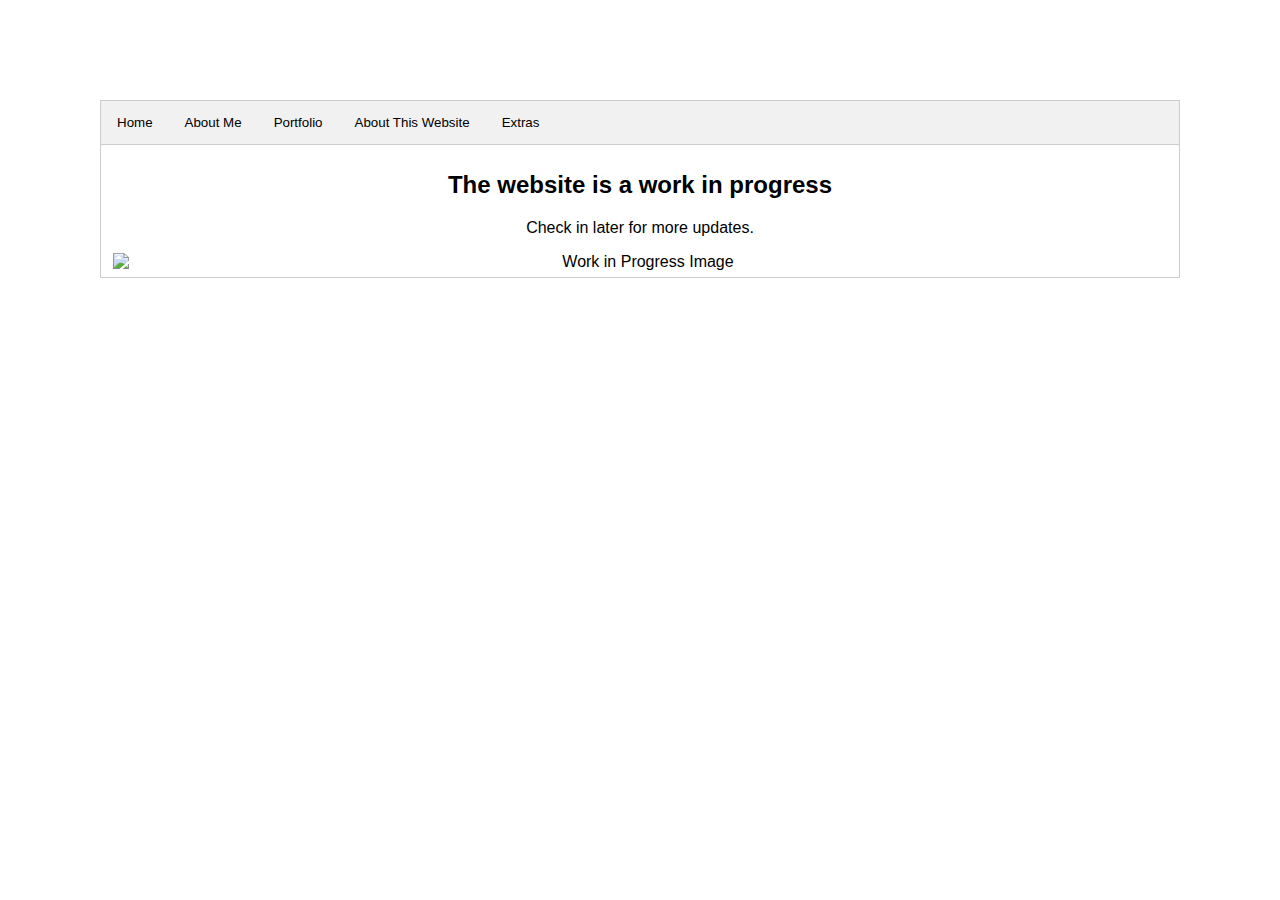
==== index.html @ 8a075063 "added details" ====
<!DOCTYPE html>
<html lang="en">
    <head>
        <meta charset="UTF-8">
        <meta name="viewport" content="width=device-width, initial-scale=1.0">
        <title>Work in Progress</title>
        <link rel="stylesheet" href="website.css">
        <script src="website.js" defer></script> <!-- Adding 'defer' to ensure script executes after the HTML is parsed -->
        <style>
            body {
                font-family: Arial, sans-serif;
                text-align: center;
                margin: 100px;
            }
    
            #bottomImage {
                display: block;
                margin: 0 auto;
            }
        </style>
    </head>
    <body>
        <!-- Tab links -->
        <div class="tab">
            <button class="tablinks" onclick="openCity(event, 'Home')">Home</button>
            <button class="tablinks" onclick="openCity(event, 'About Me')">About Me</button>
            <button class="tablinks" onclick="openCity(event, 'Portfolio')">Portfolio</button>
            <button class="tablinks" onclick="openCity(event, 'About This Website')">About This Website</button>
            <button class="tablinks" onclick="openCity(event, 'Extras')">Extras</button>
        </div>
      
        <!-- Tab content -->
        <div id="Home" class="tabcontent">
            
            <h2>The website is a work in progress</h2>
            <p>Check in later for more updates.</p>
    
            <img id="bottomImage" src="assetFiles/Waiting.GIF" alt="Work in Progress Image">
        </div>
      
        <div id="About Me" class="tabcontent">
            <h1>About Me</h1>
            <p>I'm a first year computer science student. This website is a collection of my personal projects and stuff</p>

            <p>Java, Python, C++, Linux</p>
        </div>
      
        <div id="Portfolio" class="tabcontent">
            <h1>Portfolio</h1>
            <p>Collection of my personal projects. Will also come soon after I finish making this website</p>
        </div>

        <div id="About This Website" class="tabcontent">
            <h1>About This Website</h1>
            
            <p>This website was built by me from scratch using HTML, CSS, and Javascript. It's hosted on GitHub Pages</p>
                
            <p> My aim with this website was to find a fun way to 
                learn a bit more about those languages while also having something I could show others as proof of what I have 
                accomplished so far.</p>
        
        </div>

        <div id="Extras" class="tabcontent">
            <h1>Extras</h1>
            <p>Collection of other random things made by me that are pretty interesting (to me atleast)</p>
        </div>

        <script>
            // Set the default tab to "Home" when the page loads
            document.getElementById('Home').style.display = 'block';
        </script>
    </body>
</html>
---- website.css ----
/* Style the tab */
 .tab {
    overflow: hidden;
    border: 1px solid #ccc;
    background-color: #f1f1f1;
  }
  
  /* Style the buttons that are used to open the tab content */
  .tab button {
    background-color: inherit;
    float: left;
    border: none;
    outline: none;
    cursor: pointer;
    padding: 14px 16px;
    transition: 0.3s;
  }
  
  /* Change background color of buttons on hover */
  .tab button:hover {
    background-color: #ddd;
  }
  
  /* Create an active/current tablink class */
  .tab button.active {
    background-color: #ccc;
  }
  
  /* Style the tab content */
  .tabcontent {
    display: none;
    padding: 6px 12px;
    border: 1px solid #ccc;
    border-top: none;
  }
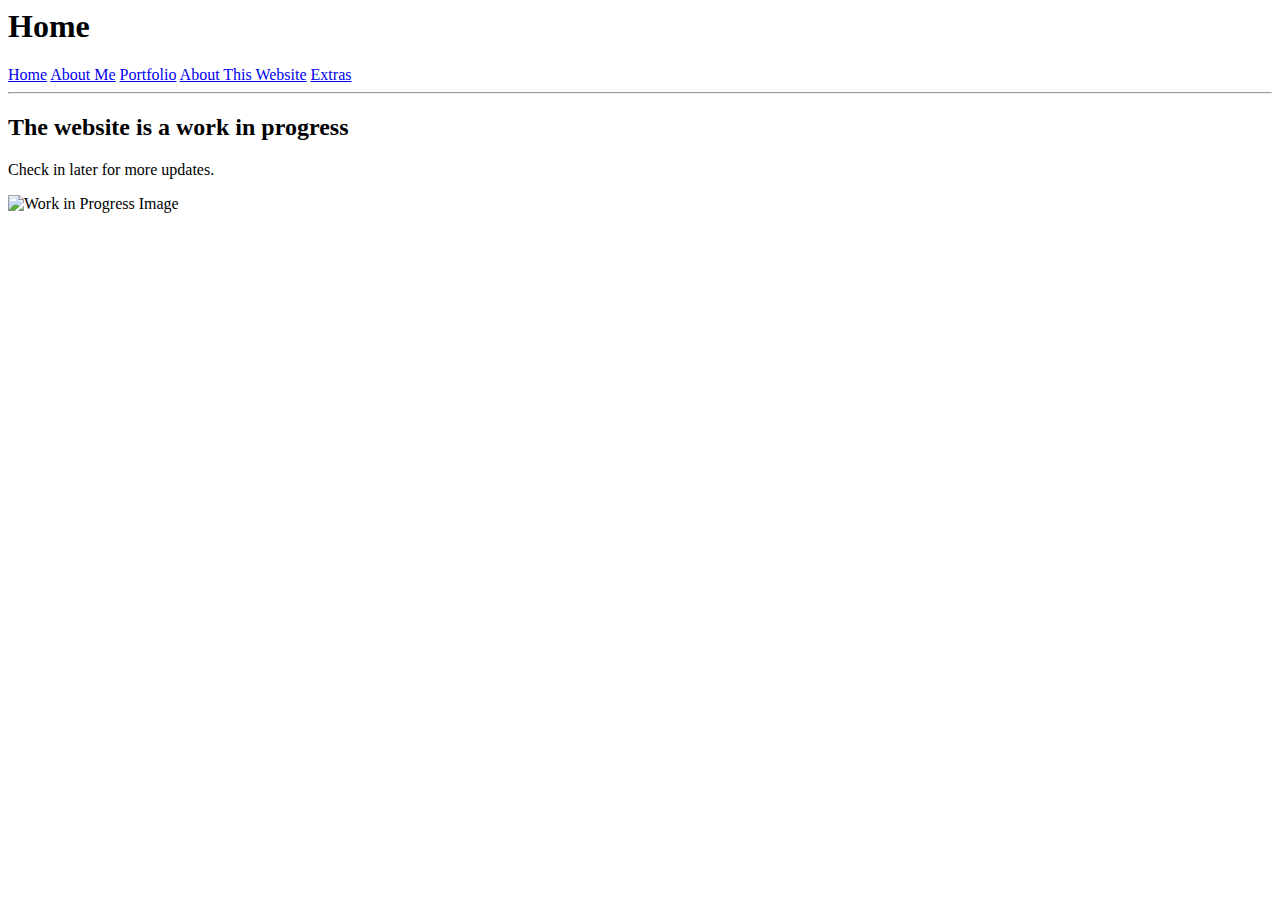
==== commit 64b2af71: "index" ====
--- a/index.html
+++ b/index.html
@@ -1,75 +1,16 @@
-<!DOCTYPE html>
-<html lang="en">
-    <head>
-        <meta charset="UTF-8">
-        <meta name="viewport" content="width=device-width, initial-scale=1.0">
-        <title>Work in Progress</title>
-        <link rel="stylesheet" href="website.css">
-        <script src="website.js" defer></script> <!-- Adding 'defer' to ensure script executes after the HTML is parsed -->
-        <style>
-            body {
-                font-family: Arial, sans-serif;
-                text-align: center;
-                margin: 100px;
-            }
-    
-            #bottomImage {
-                display: block;
-                margin: 0 auto;
-            }
-        </style>
-    </head>
-    <body>
-        <!-- Tab links -->
-        <div class="tab">
-            <button class="tablinks" onclick="openCity(event, 'Home')">Home</button>
-            <button class="tablinks" onclick="openCity(event, 'About Me')">About Me</button>
-            <button class="tablinks" onclick="openCity(event, 'Portfolio')">Portfolio</button>
-            <button class="tablinks" onclick="openCity(event, 'About This Website')">About This Website</button>
-            <button class="tablinks" onclick="openCity(event, 'Extras')">Extras</button>
-        </div>
-      
-        <!-- Tab content -->
-        <div id="Home" class="tabcontent">
-            
-            <h2>The website is a work in progress</h2>
-            <p>Check in later for more updates.</p>
-    
-            <img id="bottomImage" src="assetFiles/Waiting.GIF" alt="Work in Progress Image">
-        </div>
-      
-        <div id="About Me" class="tabcontent">
-            <h1>About Me</h1>
-            <p>I'm a first year computer science student. This website is a collection of my personal projects and stuff</p>
+<html>
 
-            <p>Java, Python, C++, Linux</p>
-        </div>
-      
-        <div id="Portfolio" class="tabcontent">
-            <h1>Portfolio</h1>
-            <p>Collection of my personal projects. Will also come soon after I finish making this website</p>
-        </div>
+<body>
+    <h1>Home</h1>
+    <a href="index.html">Home</a>
+    <a href="me.html">About Me</a>
+    <a href="portfolio.html">Portfolio</a>
+    <a href="website.html">About This Website</a>
+    <a href="extras.html">Extras</a>
+    <hr>
+    <h2>The website is a work in progress</h2>
+    <p>Check in later for more updates.</p>
+    <img id="bottomImage" src="assetFiles/Waiting.GIF" alt="Work in Progress Image">
+</body>
 
-        <div id="About This Website" class="tabcontent">
-            <h1>About This Website</h1>
-            
-            <p>This website was built by me from scratch using HTML, CSS, and Javascript. It's hosted on GitHub Pages</p>
-                
-            <p> My aim with this website was to find a fun way to 
-                learn a bit more about those languages while also having something I could show others as proof of what I have 
-                accomplished so far.</p>
-        
-        </div>
-
-        <div id="Extras" class="tabcontent">
-            <h1>Extras</h1>
-            <p>Collection of other random things made by me that are pretty interesting (to me atleast)</p>
-        </div>
-
-        <script>
-            // Set the default tab to "Home" when the page loads
-            document.getElementById('Home').style.display = 'block';
-        </script>
-    </body>
 </html>
- 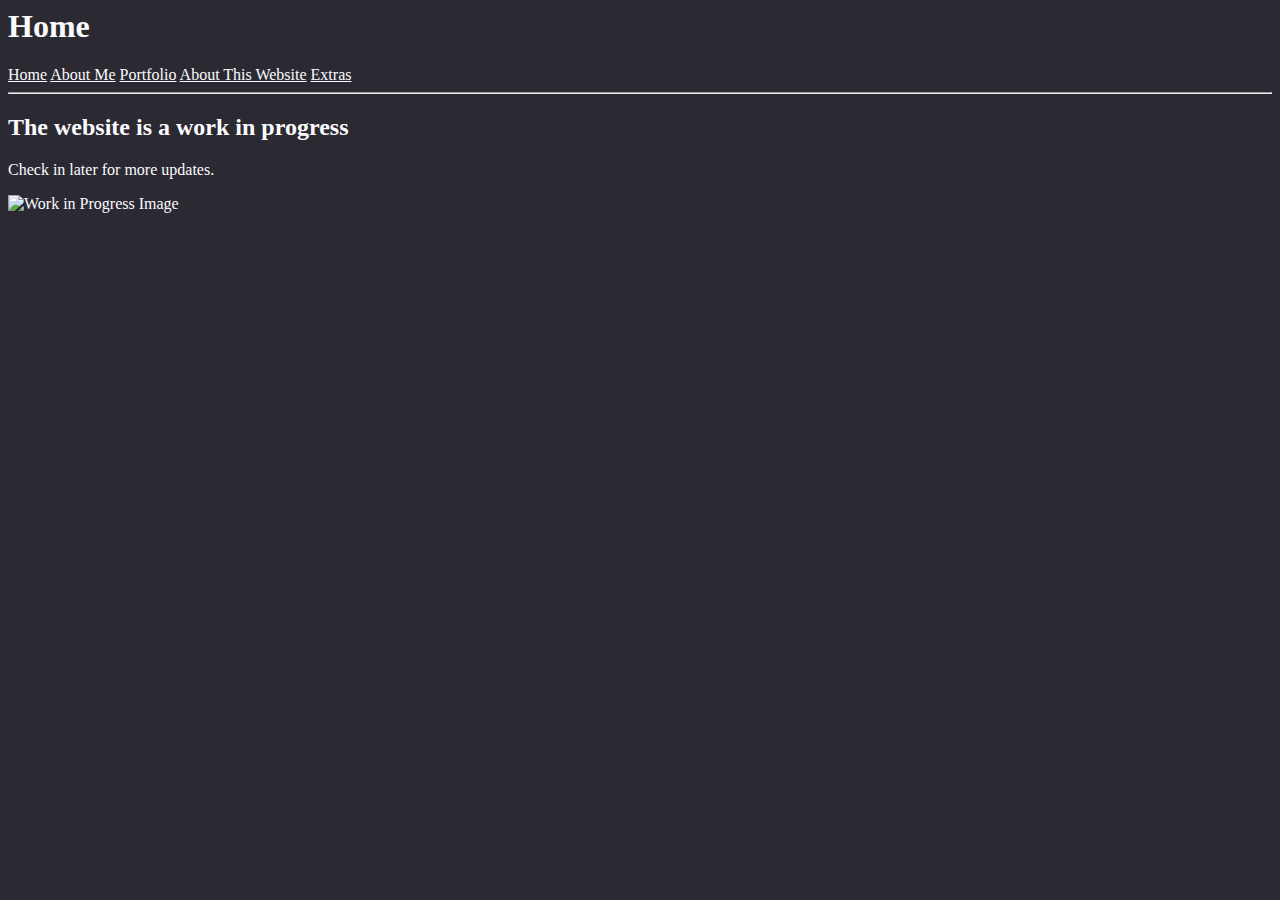
==== commit f953bebc: "changed background and text colors" ====
--- a/index.html
+++ b/index.html
@@ -1,5 +1,7 @@
 <html>
-
+    <head>
+        <link rel="stylesheet" href="website.css">
+    </head>  
 <body>
     <h1>Home</h1>
     <a href="index.html">Home</a>
--- a/website.css
+++ b/website.css
@@ -0,0 +1,7 @@
+body {
+    background-color: 2b2a33;
+    color: fbfbfe;
+  }
+a {
+    color: fbfbfe;
+}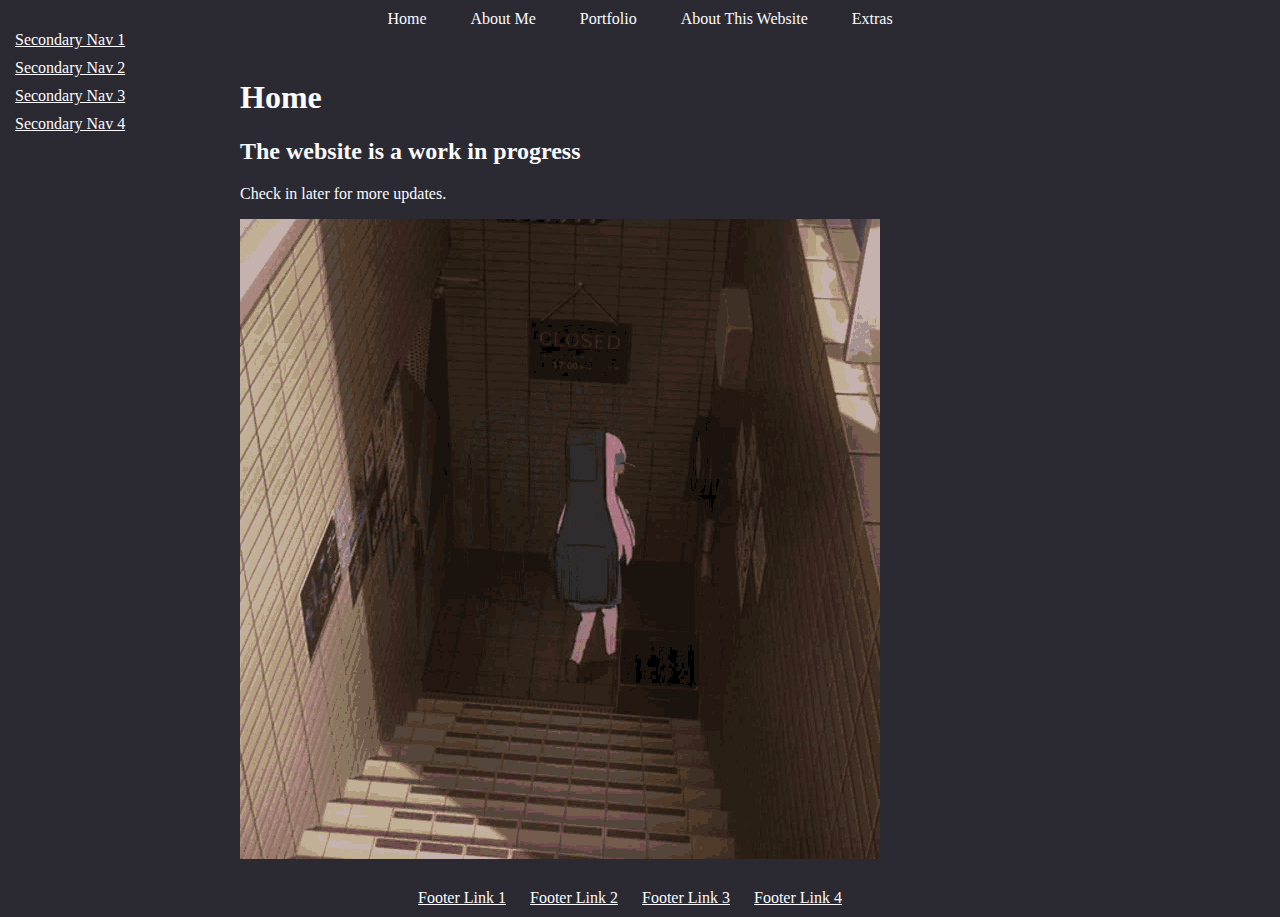
==== commit 5549eb9a: "updated styling" ====
--- a/index.html
+++ b/index.html
@@ -1,18 +1,99 @@
 <html>
-    <head>
-        <link rel="stylesheet" href="website.css">
-    </head>  
-<body>
-    <h1>Home</h1>
-    <a href="index.html">Home</a>
-    <a href="me.html">About Me</a>
-    <a href="portfolio.html">Portfolio</a>
-    <a href="website.html">About This Website</a>
-    <a href="extras.html">Extras</a>
-    <hr>
-    <h2>The website is a work in progress</h2>
-    <p>Check in later for more updates.</p>
-    <img id="bottomImage" src="assetFiles/Waiting.GIF" alt="Work in Progress Image">
-</body>
+  <head>
+    <link rel="stylesheet" href="website.css">
+    <style>
+      body {
+        display: flex;
+        flex-direction: column;
+        min-height: 100vh;
+        margin: 0;
+      }
 
+      header, footer {
+        background-color: #2b2a33;
+        text-align: center;
+        padding: 10px;
+      }
+
+      nav.secondary {
+        background-color: #2b2a33;
+        width: 200px;
+        padding: 15px;
+        position: fixed;
+        top: 0;
+        bottom: 0;
+        left: 0;
+        overflow: auto;
+      }
+
+      main {
+        margin-left: 220px;
+        flex: 1;
+        padding: 20px;
+      }
+
+      /* Styling for secondary navigation links */
+      nav.secondary ul {
+        list-style-type: none;
+        padding: 0;
+      }
+
+      nav.secondary ul li {
+        margin: 10px 0;
+      }
+
+      nav.secondary ul li a:hover {
+        color: #007BFF;
+      }
+
+      /* Styling for primary navigation links */
+      header a {
+        color: #fbfbfe; /* Link color */
+        margin-left: 20px; /* Space between links */
+        text-decoration: none; /* No underline for links */
+      }
+    </style>
+  </head>
+
+  <body>
+
+    <!-- Primary Navigation (Top) -->
+    <header>
+       
+      <nav style="text-align: center;"> <!-- Align links to the center -->
+        <a href="index.html">Home</a>
+        <a href="me.html">About Me</a>
+        <a href="portfolio.html">Portfolio</a>
+        <a href="website.html">About This Website</a>
+        <a href="extras.html">Extras</a>
+      </nav>
+    </header>
+
+    <!-- Secondary Navigation (Left) -->
+    <nav class="secondary">
+      <ul>
+        <li><a href="#">Secondary Nav 1</a></li>
+        <li><a href="#">Secondary Nav 2</a></li>
+        <li><a href="#">Secondary Nav 3</a></li>
+        <li><a href="#">Secondary Nav 4</a></li>
+      </ul>
+    </nav>
+
+    <!-- Main Content -->
+    <main>
+      <h1>Home</h1>
+      <h2>The website is a work in progress</h2>
+      <p>Check in later for more updates.</p>
+      <img id="bottomImage" src="assetFiles/bocchi.gif" alt="Work in Progress Image">
+    </main>
+
+    <!-- Footer -->
+    <footer>
+      <a href="#">Footer Link 1</a>
+      <a href="#">Footer Link 2</a>
+      <a href="#">Footer Link 3</a>
+      <a href="#">Footer Link 4</a>
+    </footer>
+
+  </body>
 </html>
--- a/website.css
+++ b/website.css
@@ -1,7 +1,29 @@
 body {
-    background-color: 2b2a33;
-    color: fbfbfe;
-  }
+  background-color: #2b2a33; /* Use the correct hex format */
+  color: #fbfbfe; /* Light color for the text */
+}
+
 a {
-    color: fbfbfe;
-}+  color: #fbfbfe; /* Set the link color to the same light color */
+  margin-right: 20px; /* Add space between links */
+}
+
+/* Additional styles based on the provided HTML structure */
+header {
+  background-color: #2b2a33; /* Match the header background */
+}
+
+footer {
+  background-color: #2b2a33; /* Match the footer background */
+}
+
+/* Styling for the secondary navigation */
+nav.secondary {
+  background-color: #2b2a33; /* Match the secondary nav background */
+}
+
+nav.secondary ul li a:hover,
+header nav ul li a:hover,
+footer ul li a:hover {
+  color: #007BFF; /* Set the hover color for all links to blue */
+}
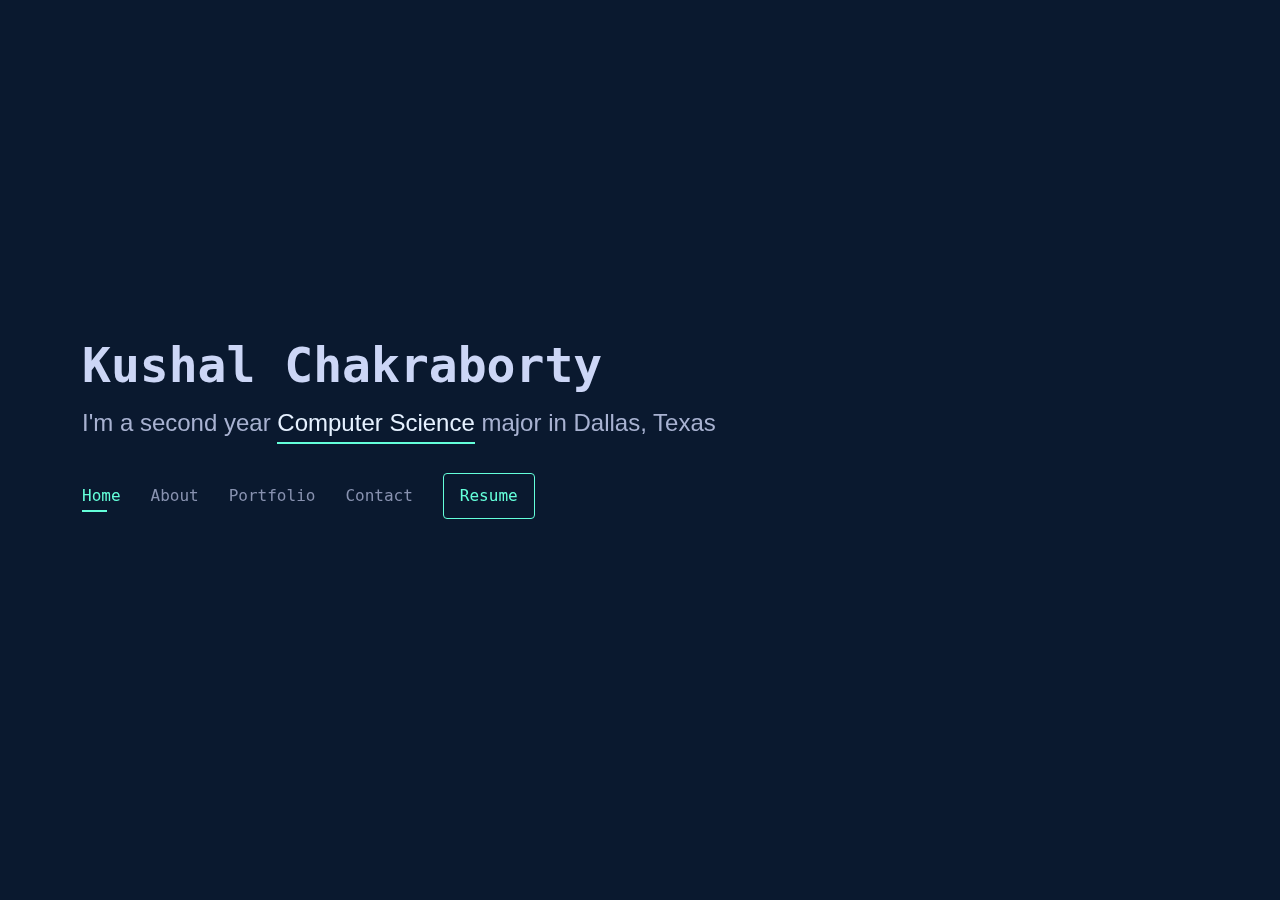
==== commit a1bdd29d: "new styling" ====
--- a/index.html
+++ b/index.html
@@ -1,99 +1,618 @@
-<html>
+<!DOCTYPE html>
+<html lang="en">
   <head>
-    <link rel="stylesheet" href="website.css">
-    <style>
-      body {
-        display: flex;
-        flex-direction: column;
-        min-height: 100vh;
-        margin: 0;
-      }
-
-      header, footer {
-        background-color: #2b2a33;
-        text-align: center;
-        padding: 10px;
-      }
-
-      nav.secondary {
-        background-color: #2b2a33;
-        width: 200px;
-        padding: 15px;
-        position: fixed;
-        top: 0;
-        bottom: 0;
-        left: 0;
-        overflow: auto;
-      }
-
-      main {
-        margin-left: 220px;
-        flex: 1;
-        padding: 20px;
-      }
-
-      /* Styling for secondary navigation links */
-      nav.secondary ul {
-        list-style-type: none;
-        padding: 0;
-      }
-
-      nav.secondary ul li {
-        margin: 10px 0;
-      }
-
-      nav.secondary ul li a:hover {
-        color: #007BFF;
-      }
-
-      /* Styling for primary navigation links */
-      header a {
-        color: #fbfbfe; /* Link color */
-        margin-left: 20px; /* Space between links */
-        text-decoration: none; /* No underline for links */
-      }
-    </style>
+    <meta charset="utf-8" />
+    <meta content="width=device-width, initial-scale=1.0" name="viewport" />
+
+    <title>Kushal Chakraborty </title>
+    <meta name="viewport" content="width=device-width, initial-scale=1" />
+    <meta
+      name="description"
+      content="work in progress, check in later"
+    />
+    <meta
+      name="keywords"
+      content="work in progress, check in later"
+    />
+    <meta name="author" content="Kushal" />
+
+    <meta property="og:type" content="website" />
+    <meta property="og:url" content="https://kushal.moe" />
+    <meta
+      property="og:title"
+      content="Kushal Chakraborty"
+    />
+   
+    <meta
+      property="og:description"
+      content="work in progress, check in later"
+    />
+    <meta property="og:site_name" content="Kushal Chakraborty" />
+
+    
+
+    
+
+
+    <!-- Font Awesome -->
+    <script
+      src="https://kit.fontawesome.com/eca479fe41.js"
+      crossorigin="anonymous"
+    ></script>
+
+    <!-- Vendor CSS Files -->
+    <link
+      href="https://cdn.jsdelivr.net/npm/bootstrap@5.3.0/dist/css/bootstrap.min.css"
+      rel="stylesheet"
+    />
+
+    <!-- Template Main CSS File -->
+    <link href="assets/css/style.css" rel="stylesheet" />
+
+    
   </head>
 
   <body>
-
-    <!-- Primary Navigation (Top) -->
-    <header>
-       
-      <nav style="text-align: center;"> <!-- Align links to the center -->
-        <a href="index.html">Home</a>
-        <a href="me.html">About Me</a>
-        <a href="portfolio.html">Portfolio</a>
-        <a href="website.html">About This Website</a>
-        <a href="extras.html">Extras</a>
-      </nav>
+    <!-- ======= Header ======= -->
+    <header id="header">
+      <div class="container">
+        <h1><a href="/">Kushal Chakraborty</a></h1>
+
+        <h2>
+          I'm a second year <span>Computer Science</span> major in Dallas, Texas
+        </h2>
+
+        <nav id="navbar" class="navbar">
+          <ul>
+            <li><a class="nav-link active" href="#header">Home</a></li>
+            <li><a class="nav-link" href="#about">About</a></li>
+            <li><a class="nav-link" href="#portfolio">Portfolio</a></li>
+            <li><a class="nav-link" href="#contact">Contact</a></li>
+            <li><a href="assets/img/portfolio/resume.pdf" class="nav-link resume" download>Resume</a></li>
+          </ul>
+          <i class="fa-solid fa-bars mobile-nav-toggle"></i>
+        </nav>
+        
+        <!-- .navbar -->
+
+        <div class="social-links">
+          <a href="https://github.com/kushalchaka" class="github" target="_blank"
+            ><i class="fa-brands fa-github"></i
+          ></a>
+          <a
+            href="https://www.linkedin.com/in/kushalchakra/"
+            class="linkedin"
+            target="_blank"
+            ><i class="fa-brands fa-linkedin"></i
+          ></a>
+        </div>
+      </div>
     </header>
-
-    <!-- Secondary Navigation (Left) -->
-    <nav class="secondary">
-      <ul>
-        <li><a href="#">Secondary Nav 1</a></li>
-        <li><a href="#">Secondary Nav 2</a></li>
-        <li><a href="#">Secondary Nav 3</a></li>
-        <li><a href="#">Secondary Nav 4</a></li>
-      </ul>
-    </nav>
-
-    <!-- Main Content -->
-    <main>
-      <h1>Home</h1>
-      <h2>The website is a work in progress</h2>
-      <p>Check in later for more updates.</p>
-      <img id="bottomImage" src="assetFiles/bocchi.gif" alt="Work in Progress Image">
-    </main>
-
-    <!-- Footer -->
-    <footer>
-      <a href="#">Footer Link 1</a>
-      <a href="#">Footer Link 2</a>
-      <a href="#">Footer Link 3</a>
-      <a href="#">Footer Link 4</a>
-    </footer>
-
+    <!-- End Header -->
+
+    <!-- Floating Circles -->
+
+    <ul class="circles">
+      <li></li>
+      <li></li>
+      <li></li>
+      <li></li>
+      <li></li>
+      <li></li>
+      <li></li>
+      <li></li>
+      <li></li>
+      <li></li>
+    </ul>
+
+    <!-- ======= About Section ======= -->
+    <section id="about" class="about">
+      <!-- ======= About Me ======= -->
+      <div class="about-me container">
+        <div class="section-title">
+          <h2>About</h2>
+          <p>About Me</p>
+        </div>
+
+        <div class="row">
+          <div class="col-lg-4" data-aos="fade-right">
+            <img
+              src="assets/img/web/bocchi.gif"
+              class="img-fluid avatar"
+              alt="hi"
+            />
+          </div>
+          <div class="col-lg-8 pt-4 pt-lg-0 content" data-aos="fade-left">
+            <h3>Coming Soon</h3>
+            <p>
+              website is work in progress
+            </p>
+            <p>
+              more updates to come in the future
+            </p>
+            <p>
+              -Kushal
+              
+            </p>
+          </div>
+        </div>
+      </div>
+      <!-- End About Me -->
+
+      <!-- ======= Interests ======= -->
+<div class="interests container">
+  <!-- Languages Section -->
+  <div class="section-title">
+    <h2>Languages</h2>
+  </div>
+  <div class="row">
+    <div class="col-lg-3 col-md-4 mt-4 mt-md-0">
+      <div class="icon-box">
+        <img height="32" width="32" src="assets/img/web/java.svg" />
+        <h3>Java</h3>
+      </div>
+    </div>
+    <div class="col-lg-3 col-md-4 mt-4 mt-md-0">
+      <div class="icon-box">
+        <img height="32" width="32" src="assets/img/web/c-color.svg" />
+        <h3>C</h3>
+      </div>
+    </div>
+    <div class="col-lg-3 col-md-4 mt-4 mt-lg-0">
+      <div class="icon-box">
+        <img height="32" width="32" src="assets/img/web/cplusplus-color.svg" />
+        <h3>C++</h3>
+      </div>
+    </div>
+    <div class="col-lg-3 col-md-4 mt-4 mt-lg-0">
+      <div class="icon-box">
+        <img height="32" width="32" src="assets/img/web/python-color.svg" />
+        <h3>Python</h3>
+      </div>
+    </div>
+    <div class="col-lg-3 col-md-4 mt-4">
+      <div class="icon-box">
+        <img height="32" width="32" src="assets/img/web/html5-color.svg" />
+        <h3>HTML</h3>
+      </div>
+    </div>
+    <div class="col-lg-3 col-md-4 mt-4">
+      <div class="icon-box">
+        <img height="32" width="32" src="assets/img/web/css3-color.svg" />
+        <h3>CSS</h3>
+      </div>
+    </div>
+    <div class="col-lg-3 col-md-4 mt-4">
+      <div class="icon-box">
+        <img height="32" width="32" src="assets/img/web/javascript-color.svg" />
+        <h3>JavaScript</h3>
+      </div>
+    </div>
+    <div class="col-lg-3 col-md-4 mt-4">
+      <div class="icon-box">
+        <img height="32" width="32" src="assets/img/web/linux-color.svg" />
+        <h3>Linux</h3>
+      </div>
+    </div>
+  </div>
+</div>
+
+<!-- Operating Systems Section -->
+<div class="interests container">
+  <div class="section-title">
+    <h2>Operating Systems</h2>
+  </div>
+  <div class="row">
+    <div class="col-lg-3 col-md-4 mt-4 mt-md-0">
+      <div class="icon-box">
+        <img height="32" width="32" src="assets/img/web/windows.svg" />
+        <h3>Windows</h3>
+      </div>
+    </div>
+    <div class="col-lg-3 col-md-4 mt-4 mt-md-0">
+      <div class="icon-box">
+        <img height="32" width="32" src="assets/img/web/ubuntu-color.svg" />
+        <h3>Ubuntu</h3>
+      </div>
+    </div>
+    <div class="col-lg-3 col-md-4 mt-4 mt-lg-0">
+      <div class="icon-box">
+        <img height="32" width="32" src="assets/img/web/linuxmint-color.svg" />
+        <h3>Linux Mint</h3>
+      </div>
+    </div>
+    <div class="col-lg-3 col-md-4 mt-4 mt-lg-0">
+      <div class="icon-box">
+        <img height="32" width="32" src="assets/img/web/archlinux-color.svg" />
+        <h3>Arch Linux</h3>
+      </div>
+    </div>
+  </div>
+</div>
+
+<!-- Programs and Technology Section -->
+<div class="interests container">
+  <div class="section-title">
+    <h2>Programs and Technology</h2>
+  </div>
+  <div class="row">
+    <div class="col-lg-3 col-md-4 mt-4 mt-md-0">
+      <div class="icon-box">
+        <img height="32" width="32" src="assets/img/web/vim-color.svg" />
+        <h3>Vim</h3>
+      </div>
+    </div>
+    <div class="col-lg-3 col-md-4 mt-4 mt-md-0">
+      <div class="icon-box">
+        <img height="32" width="32" src="assets/img/web/neovim-color.svg" />
+        <h3>NeoVim</h3>
+      </div>
+    </div>
+    <div class="col-lg-3 col-md-4 mt-4 mt-lg-0">
+      <div class="icon-box">
+        <img height="32" width="32" src="assets/img/web/git-color.svg" />
+        <h3>Git</h3>
+      </div>
+    </div>
+    <div class="col-lg-3 col-md-4 mt-4 mt-lg-0">
+      <div class="icon-box">
+        <img height="32" width="32" src="assets/img/web/github-color.svg" />
+        <h3>GitHub</h3>
+      </div>
+    </div>
+    <div class="col-lg-3 col-md-4 mt-4">
+      <div class="icon-box">
+        <img height="32" width="32" src="assets/img/web/gimp-color.svg" />
+        <h3>GIMP</h3>
+      </div>
+    </div>
+    <div class="col-lg-3 col-md-4 mt-4">
+      <div class="icon-box">
+        <img height="32" width="32" src="assets/img/web/krita-color.svg" />
+        <h3>Krita</h3>
+      </div>
+    </div>
+  </div>
+</div>
+
+      <!-- End Interests -->
+    </section>
+    <!-- End About Section -->
+
+    <!-- ======= Portfolio Section ======= -->
+    <section id="portfolio" class="portfolio">
+      <div class="container">
+        <div class="section-title">
+          <h2>Portfolio</h2>
+          <p>My Works</p>
+        </div>
+
+        
+
+        <div class="row portfolio-container">
+          <div class="col-lg-6 col-md-6 portfolio-item">
+            <div class="portfolio-wrap">
+              <img
+                src="assets/img/portfolio/portfolio-1.jpg"
+                class="img-fluid"
+                alt="This Website"
+              />
+              <div class="portfolio-info">
+                <h4>This Website</h4>
+                <div class="portfolio-links">
+                  <a
+                    href="https://github.com/kushalchaka/projectDev"
+                    target="_blank"
+                    ><i class="fa-brands fa-github"></i
+                  ></a>
+                  
+                </div>
+                <ul>
+                  <li>HTML5</li>
+                  <li>CSS3</li>
+                  <li>JavaScript</li>
+                </ul>
+                
+              </div>
+            </div>
+          </div>
+
+          <div class="row portfolio-container">
+            <div class="col-lg-6 col-md-6 portfolio-item">
+              <div class="portfolio-wrap">
+                <img
+                  src="assets/img/portfolio/portfolio-1.jpg"
+                  class="img-fluid"
+                  alt="Project 2"
+                />
+                <div class="portfolio-info">
+                  <h4>Project 2</h4>
+                  <div class="portfolio-links">
+                    <a
+                      href="https://github.com/kushalchaka"
+                      target="_blank"
+                      ><i class="fa-brands fa-github"></i
+                    ></a>
+                    
+                  </div>
+                  <ul>
+                    <li>HTML5</li>
+                    <li>CSS3</li>
+                    <li>JavaScript</li>
+                  </ul>
+                  
+                </div>
+              </div>
+            </div>
+
+            <div class="row portfolio-container">
+              <div class="col-lg-6 col-md-6 portfolio-item app">
+                <div class="portfolio-wrap">
+                  <img
+                    src="assets/img/portfolio/portfolio-1.jpg"
+                    class="img-fluid"
+                    alt="Project 3"
+                  />
+                  <div class="portfolio-info">
+                    <h4>Project 3</h4>
+                    <div class="portfolio-links">
+                      <a
+                        href="https://github.com/kushalchaka"
+                        target="_blank"
+                        ><i class="fa-brands fa-github"></i
+                      ></a>
+                      
+                    </div>
+                    <ul>
+                      <li>HTML5</li>
+                      <li>CSS3</li>
+                      <li>JavaScript</li>
+                    </ul>
+                    
+                  </div>
+                </div>
+              </div>
+
+
+          <div class="row portfolio-container">
+            <div class="col-lg-6 col-md-6 portfolio-item app">
+              <div class="portfolio-wrap">
+                <img
+                  src="assets/img/portfolio/portfolio-1.jpg"
+                  class="img-fluid"
+                  alt="Project 4"
+                />
+                <div class="portfolio-info">
+                  <h4>Project 4</h4>
+                  <div class="portfolio-links">
+                    <a
+                      href="https://github.com/kushalchaka"
+                      target="_blank"
+                      ><i class="fa-brands fa-github"></i
+                    ></a>
+                    
+                  </div>
+                  <ul>
+                    <li>HTML5</li>
+                    <li>CSS3</li>
+                    <li>JavaScript</li>
+                  </ul>
+                  
+                </div>
+              </div>
+            </div>
+
+            <div class="row portfolio-container">
+              <div class="col-lg-6 col-md-6 portfolio-item">
+                <div class="portfolio-wrap">
+                  <img
+                    src="assets/img/portfolio/portfolio-1.jpg"
+                    class="img-fluid"
+                    alt="Project 5"
+                  />
+                  <div class="portfolio-info">
+                    <h4>Project 5</h4>
+                    <div class="portfolio-links">
+                      <a
+                        href="https://github.com/kushalchaka"
+                        target="_blank"
+                        ><i class="fa-brands fa-github"></i
+                      ></a>
+                      
+                    </div>
+                    <ul>
+                      <li>HTML5</li>
+                      <li>CSS3</li>
+                      <li>JavaScript</li>
+                    </ul>
+                    
+                  </div>
+                </div>
+              </div>
+
+              <div class="row portfolio-container">
+                <div class="col-lg-6 col-md-6 portfolio-item">
+                  <div class="portfolio-wrap">
+                    <img
+                      src="assets/img/portfolio/portfolio-1.jpg"
+                      class="img-fluid"
+                      alt="Project 6"
+                    />
+                    <div class="portfolio-info">
+                      <h4>Project 6</h4>
+                      <div class="portfolio-links">
+                        <a
+                          href="https://github.com/kushalchaka"
+                          target="_blank"
+                          ><i class="fa-brands fa-github"></i
+                        ></a>
+                        
+                      </div>
+                      <ul>
+                        <li>HTML5</li>
+                        <li>CSS3</li>
+                        <li>JavaScript</li>
+                      </ul>
+                      
+                    </div>
+                  </div>
+                </div>
+
+                <div class="row portfolio-container">
+                  <div class="col-lg-6 col-md-6 portfolio-item">
+                    <div class="portfolio-wrap">
+                      <img
+                        src="assets/img/portfolio/portfolio-1.jpg"
+                        class="img-fluid"
+                        alt="Project 7"
+                      />
+                      <div class="portfolio-info">
+                        <h4>Project 7</h4>
+                        <div class="portfolio-links">
+                          <a
+                            href="https://github.com/kushalchaka"
+                            target="_blank"
+                            ><i class="fa-brands fa-github"></i
+                          ></a>
+                          
+                        </div>
+                        <ul>
+                          <li>HTML5</li>
+                          <li>CSS3</li>
+                          <li>JavaScript</li>
+                        </ul>
+                        
+                      </div>
+                    </div>
+                  </div>
+
+                  <div class="row portfolio-container">
+                    <div class="col-lg-6 col-md-6 portfolio-item">
+                      <div class="portfolio-wrap">
+                        <img
+                          src="assets/img/portfolio/portfolio-1.jpg"
+                          class="img-fluid"
+                          alt="Project 8"
+                        />
+                        <div class="portfolio-info">
+                          <h4>Project 8</h4>
+                          <div class="portfolio-links">
+                            <a
+                              href="https://github.com/kushalchaka"
+                              target="_blank"
+                              ><i class="fa-brands fa-github"></i
+                            ></a>
+                            
+                          </div>
+                          <ul>
+                            <li>HTML5</li>
+                            <li>CSS3</li>
+                            <li>JavaScript</li>
+                          </ul>
+                          
+                        </div>
+                      </div>
+                    </div>
+
+                    <div class="row portfolio-container">
+                      <div class="col-lg-6 col-md-6 portfolio-item">
+                        <div class="portfolio-wrap">
+                          <img
+                            src="assets/img/portfolio/portfolio-1.jpg"
+                            class="img-fluid"
+                            alt="Project 9"
+                          />
+                          <div class="portfolio-info">
+                            <h4>Project 9</h4>
+                            <div class="portfolio-links">
+                              <a
+                                href="https://github.com/kushalchaka"
+                                target="_blank"
+                                ><i class="fa-brands fa-github"></i
+                              ></a>
+                              
+                            </div>
+                            <ul>
+                              <li>HTML5</li>
+                              <li>CSS3</li>
+                              <li>JavaScript</li>
+                            </ul>
+                            
+                          </div>
+                        </div>
+                      </div>
+          </div>
+        </div>
+      </div>
+    </section>
+    <!-- End Portfolio Section -->
+
+  <!-- ======= Contact Section ======= -->
+<section id="contact" class="contact">
+  <div class="container">
+    <div class="section-title">
+      <h2>Contact</h2>
+      <p>Contact Me</p>
+    </div>
+
+    <div class="row mt-2">
+      <div class="col-md-6 d-flex align-items-stretch">
+        <div class="info-box">
+          <i class="fa-solid fa-earth-asia"></i>
+          <div class="info">
+            <h3>My Location</h3>
+            <p>Dallas, Texas</p>
+          </div>
+        </div>
+      </div>
+
+      <div class="col-md-6 mt-4 mt-md-0 d-flex align-items-stretch">
+        <div class="info-box">
+          <i class="fa-solid fa-heart"></i>
+          <div class="info">
+            <h3>Social Profiles</h3>
+            <div class="social-links">
+              <a href="https://github.com/kushalchaka" class="github" target="_blank">
+                <i class="fa-brands fa-github"></i>
+              </a>
+              <a href="https://www.linkedin.com/in/kushalchakra/" class="linkedin" target="_blank">
+                <i class="fa-brands fa-linkedin"></i>
+              </a>
+            </div>
+          </div>
+        </div>
+      </div>
+
+      <div class="col-md-6 mt-4 d-flex align-items-stretch">
+        <div class="info-box">
+          <i class="fa-regular fa-envelope"></i>
+          <div class="info">
+            <h3>Email Me</h3>
+            <p>kushalchaka@hotmail.com</p>
+          </div>
+        </div>
+      </div>
+      <div class="col-md-6 mt-4 d-flex align-items-stretch">
+        <div class="info-box">
+          <i class="fa-solid fa-comment"></i>
+          <div class="info">
+            <h3>Let's Connect</h3>
+            <p>Stay connected with me through social media for the latest updates.</p>
+          </div>
+        </div>
+      </div>
+    </div>
+
+  </div>
+</section>
+<!-- End Contact Section -->
+
+
+   
+    <!-- Template Main JS File -->
+    <script src="assets/js/main.js"></script>
+
+
+   
   </body>
 </html>
--- a/assets/css/style.css
+++ b/assets/css/style.css
@@ -0,0 +1,1090 @@
+/*--------------------------------------------------------------
+# Variables
+--------------------------------------------------------------*/
+:root {
+  --primary: 10, 25, 47; /*#0a192f*/
+  --light-primary: 17, 34, 64; /*#112240*/
+  --lightest-primary: 35, 53, 84; /*#233554*/
+  --secondary: 136, 146, 176; /*#8892b0*/
+  --light-secondary: 168, 178, 209; /*#a8b2d1*/
+  --lightest-secondary: 204, 214, 246; /*#ccd6f6*/
+  --white: 230, 241, 255; /*#e6f1ff*/
+  --accent: 100, 255, 218; /*#64ffda*/
+  --hover: 50, 213, 183; /*#32d5b7*/
+
+  --ff-sans: 'Karla', sans-serif;
+  --ff-mono: 'Space Mono', monospace;
+}
+
+/*--------------------------------------------------------------
+# General
+--------------------------------------------------------------*/
+body {
+  font-family: var(--ff-sans);
+  background-color: rgba(var(--primary), 1);
+  color: rgba(var(--white), 1);
+  position: relative;
+  background: transparent;
+}
+
+body::before {
+  content: '';
+  position: fixed;
+  background: rgba(var(--primary), 1);
+  background-size: cover;
+  left: 0;
+  right: 0;
+  top: 0;
+  height: 100vh;
+  z-index: -1;
+}
+
+@media (min-width: 1024px) {
+  body::before {
+    background-attachment: fixed;
+  }
+}
+
+a {
+  color: rgba(var(--accent), 1);
+  text-decoration: none;
+}
+
+a:hover {
+  color: rgba(var(--accent), 1);
+  text-decoration: none;
+}
+
+h1,
+h2,
+h3,
+h4,
+h5,
+h6 {
+  font-family: var(--ff-sans);
+}
+
+/*--------------------------------------------------------------
+# Header
+--------------------------------------------------------------*/
+#header {
+  transition: ease-in-out 0.3s;
+  position: relative;
+  height: 100vh;
+  display: flex;
+  align-items: center;
+  z-index: 997;
+  overflow-y: auto;
+}
+
+#header * {
+  transition: ease-in-out 0.3s;
+}
+
+#header h1 {
+  font-size: 48px;
+  margin: 0;
+  padding: 0;
+  line-height: 1;
+  font-weight: 700;
+  font-family: var(--ff-mono);
+}
+
+#header h1 a {
+  color: rgba(var(--lightest-secondary), 1);
+  line-height: 1;
+  display: inline-block;
+}
+
+#header h1 a:hover {
+  color: rgba(var(--accent), 1);
+}
+
+#header h2 {
+  font-size: 24px;
+  margin-top: 20px;
+  color: rgba(var(--light-secondary), 1);
+}
+
+#header h2 span {
+  color: rgba(var(--white), 1);
+  border-bottom: 2px solid rgba(var(--accent), 1);
+  padding-bottom: 6px;
+}
+
+#header img {
+  padding: 0;
+  margin: 0;
+}
+
+#header .social-links {
+  margin-top: 40px;
+  display: flex;
+  gap: 18px;
+}
+
+#header .social-links a {
+  font-size: 24px;
+  display: flex;
+  justify-content: center;
+  align-items: center;
+  color: rgba(var(--white), 1);
+  line-height: 1;
+  margin-right: 10px;
+  border-radius: 50%;
+  transition: transform 0.3s;
+}
+
+#header .social-links a:hover {
+  color: rgba(var(--accent), 1);
+  transform: translateY(-3px);
+}
+
+@media (max-width: 992px) {
+  #header h1 {
+    font-size: 36px;
+  }
+
+  #header h2 {
+    font-size: 20px;
+    line-height: 36px !important;
+  }
+
+  #header .social-links {
+    margin-top: 15px;
+  }
+
+  #header .container {
+    display: flex;
+    flex-direction: column;
+    align-items: center;
+  }
+}
+
+@media (max-width: 640px) {
+  #header h1 {
+    font-size: 24px;
+  }
+
+  #header h2 {
+    font-size: 18px;
+  }
+}
+
+/* Header Top */
+#header.header-top {
+  height: 80px;
+  position: fixed;
+  left: 0;
+  top: 0;
+  right: 0;
+  background: rgba(var(--primary), 0.9);
+  padding: 15px;
+  display: flex;
+}
+
+#header.header-top .social-links,
+#header.header-top h2 {
+  display: none;
+}
+
+#header.header-top h1 {
+  margin-right: auto;
+  font-size: 24px;
+}
+
+#header.header-top h1 a {
+  color: rgba(var(--accent), 1);
+  line-height: 1;
+  display: inline-block;
+}
+
+#header.header-top h1 a:hover {
+  color: rgba(var(--lightest-secondary), 1);
+}
+
+#header.header-top img {
+  max-height: 60px;
+  margin-right: 20px !important;
+}
+
+#header.header-top .container {
+  display: flex;
+  align-items: center;
+}
+
+#header.header-top .navbar {
+  margin: 0;
+}
+
+@media (max-width: 768px) {
+  #header.header-top {
+    height: 60px;
+  }
+
+  #header.header-top h1 {
+    font-size: 20px;
+  }
+
+  #header .container {
+    text-align: center;
+  }
+
+  #header .container h2 {
+    line-height: 2.25rem;
+  }
+}
+
+/*--------------------------------------------------------------
+# Navigation Menu
+--------------------------------------------------------------*/
+/**
+* Desktop Navigation 
+*/
+.navbar {
+  padding: 0;
+  margin-top: 35px;
+}
+
+.navbar ul {
+  margin: 0;
+  padding: 0;
+  display: flex;
+  list-style: none;
+  align-items: center;
+}
+
+.navbar li {
+  position: relative;
+}
+
+.navbar li + li {
+  margin-left: 30px;
+}
+
+.navbar a,
+.navbar a:focus {
+  display: flex;
+  align-items: center;
+  justify-content: space-between;
+  padding: 0;
+  font-size: 16px;
+  font-family: var(--ff-mono) !important;
+  font-weight: 400;
+  color: rgba(var(--secondary), 1);
+  white-space: nowrap;
+  transition: 0.3s;
+}
+
+.navbar a i,
+.navbar a:focus i {
+  font-size: 16px;
+  line-height: 0;
+  margin-left: 5px;
+}
+
+.navbar a:before {
+  content: '';
+  position: absolute;
+  width: 0;
+  height: 2px;
+  bottom: -4px;
+  left: 0;
+  background-color: rgba(var(--accent), 1);
+  visibility: hidden;
+  width: 0px;
+  transition: all 0.3s ease-in-out 0s;
+}
+
+.navbar a:hover:before,
+.navbar li:hover > a:before,
+.navbar .active:before {
+  visibility: visible;
+  width: 25px;
+}
+
+.navbar a:hover,
+.navbar .active,
+.navbar .active:focus,
+.navbar li:hover > a {
+  color: rgba(var(--accent), 1);
+}
+
+.navbar li:last-child {
+  border: 1px solid rgba(var(--accent), 1);
+  border-radius: 0.25rem;
+  padding: 10px 16px;
+}
+
+.navbar li:last-child:hover {
+  box-shadow: 3px 3px rgba(var(--accent), 1);
+  transform: translate(-3px, -3px);
+}
+.navbar li:last-child a {
+  color: rgba(var(--accent), 1);
+}
+
+.navbar li:last-child a::before {
+  all: unset;
+}
+
+/**
+* Mobile Navigation 
+*/
+.mobile-nav-toggle {
+  color: rgba(var(--white), 1);
+  font-size: 24px;
+  cursor: pointer;
+  display: none;
+  line-height: 0;
+  transition: 0.5s;
+  position: fixed;
+  right: 20px;
+  top: 30px;
+}
+
+@media (max-width: 991px) {
+  .mobile-nav-toggle {
+    display: block;
+  }
+
+  .navbar ul {
+    display: none;
+  }
+}
+
+.navbar-mobile {
+  position: fixed;
+  overflow: hidden;
+  top: 0;
+  right: 0;
+  left: 0;
+  bottom: 0;
+  background: rgba(var(--primary), 0.98);
+  transition: 0.3s;
+  z-index: 999;
+  margin-top: 0;
+}
+
+.navbar-mobile .mobile-nav-toggle {
+  position: absolute !important;
+  top: 30px;
+  right: 20px;
+}
+
+.navbar-mobile ul {
+  display: flex;
+  flex-direction: column;
+  justify-content: center;
+  align-items: center;
+  position: absolute;
+  top: 55px;
+  right: 15px;
+  bottom: 45px;
+  left: 15px;
+  padding: 10px 0;
+  overflow-y: auto;
+  transition: 0.3s;
+  border: 2px solid rgba(var(--white), 0.2);
+}
+
+.navbar-mobile li {
+  padding: 12px 20px;
+}
+
+.navbar-mobile li + li {
+  margin: 0;
+}
+
+.navbar-mobile li:last-child {
+  margin-top: 30px;
+}
+
+.navbar-mobile a,
+.navbar-mobile a:focus {
+  font-size: 18px;
+  position: relative;
+}
+
+/*--------------------------------------------------------------
+# Sections General
+--------------------------------------------------------------*/
+section {
+  overflow: hidden;
+  position: absolute;
+  width: 100%;
+  top: 140px;
+  bottom: 100%;
+  opacity: 0;
+  transition: ease-in-out 0.4s;
+  z-index: 2;
+}
+
+section.section-show {
+  top: 100px;
+  bottom: auto;
+  opacity: 1;
+  padding-bottom: 45px;
+}
+
+section .container {
+  background: rgba(var(--primary), 0.9);
+  padding: 30px;
+}
+
+@media (max-width: 768px) {
+  section {
+    top: 120px;
+  }
+
+  section.section-show {
+    top: 80px;
+  }
+}
+
+.section-title h2 {
+  font-size: 16px;
+  font-weight: 600;
+  padding: 0;
+  line-height: 1px;
+  margin: 0 0 20px 0;
+  letter-spacing: 2px;
+  text-transform: uppercase;
+  color: rgba(var(--secondary), 1);
+  font-family: var(--ff-sans);
+}
+
+.section-title h2::after {
+  content: '';
+  width: 120px;
+  height: 1px;
+  display: inline-block;
+  background: rgba(var(--accent), 1);
+  margin: 4px 10px;
+}
+
+.section-title p {
+  margin: 0;
+  margin: -15px 0 15px 0;
+  font-size: 32px;
+  font-weight: 700;
+  text-transform: uppercase;
+  font-family: var(--ff-mono);
+  color: rgba(var(--white), 1);
+}
+
+/*--------------------------------------------------------------
+# About
+--------------------------------------------------------------*/
+.about-me .content h3 {
+  font-weight: 700;
+  font-size: 24px;
+  color: rgba(var(--accent), 1);
+  font-family: var(--ff-mono);
+}
+
+.avatar {
+  border-radius: 50%;
+}
+
+.about-me .content ul {
+  list-style: none;
+  padding: 0;
+}
+
+.about-me .content ul li {
+  margin-bottom: 20px;
+  display: flex;
+  align-items: center;
+}
+
+.about-me .content ul strong {
+  margin-right: 10px;
+}
+
+.about-me .content ul i {
+  font-size: 18px;
+  margin-right: 5px;
+  color: rgba(var(--accent), 1);
+  line-height: 0;
+}
+
+.about-me .content p {
+  font-size: 18.5px;
+}
+
+.about-me .content p:last-child {
+  margin-bottom: 0;
+}
+
+.about-me span {
+  color: rgba(var(--accent), 1);
+  text-decoration: none;
+}
+
+.about-me span.underline {
+  color: rgba(var(--white), 1);
+  border-bottom: 2px solid rgba(var(--accent), 1);
+}
+
+.col-lg-8.pt-4.pt-lg-0.content {
+  display: flex;
+  align-items: start;
+  flex-direction: column;
+  justify-content: center;
+}
+
+/*--------------------------------------------------------------
+# Interests
+--------------------------------------------------------------*/
+.interests .icon-box {
+  display: flex;
+  align-items: center;
+  padding: 20px;
+  background: rgba(var(--white), 0.08);
+  gap: 10px;
+}
+
+.interests .icon-box img {
+  margin-right: 8px;
+}
+
+.interests .icon-box h3 {
+  font-weight: 400;
+  font-family: var(--ff-mono);
+  margin: 0;
+  padding: 0;
+  line-height: 1;
+  font-size: 16px;
+  color: rgba(var(--white), 1);
+}
+
+.interests .icon-box:hover {
+  background: rgba(var(--white), 0.12);
+}
+
+@media (max-width: 640px) {
+  .interests .icon-box {
+    background: rgba(0, 0, 0, 0);
+  }
+
+  .row .col-md-4 {
+    flex-basis: calc(33.33% - 20px);
+    display: flex;
+    justify-content: center;
+    align-items: center;
+    padding: 10px;
+    margin: 10px;
+    box-sizing: border-box;
+    background: rgba(var(--white), 0.08);
+  }
+
+  .interests .icon-box img {
+    margin-right: 0;
+  }
+
+  .interests .icon-box h3 {
+    display: none;
+  }
+
+  .interests .icon-box:hover {
+    background: rgba(0, 0, 0, 0);
+  }
+}
+/*--------------------------------------------------------------
+# Portfolio
+--------------------------------------------------------------*/
+.portfolio .portfolio-item {
+  margin-bottom: 30px;
+}
+
+.portfolio #portfolio-flters {
+  padding: 0;
+  margin: 0 auto 15px auto;
+  list-style: none;
+  text-align: center;
+  border-radius: 50px;
+  padding: 2px 15px;
+}
+
+.portfolio #portfolio-flters li {
+  cursor: pointer;
+  display: inline-block;
+  padding: 8px 16px 10px 16px;
+  font-size: 16px;
+  font-weight: 600;
+  line-height: 1;
+  text-transform: uppercase;
+  color: rgba(var(--white), 1);
+  background: rgba(var(--white), 0.1);
+  margin: 0 3px 10px 3px;
+  transition: all 0.3s ease-in-out;
+  border-radius: 4px;
+}
+
+.portfolio #portfolio-flters li:hover,
+.portfolio #portfolio-flters li.filter-active {
+  background: rgba(var(--secondary), 1);
+}
+
+.portfolio #portfolio-flters li:last-child {
+  margin-right: 0;
+}
+
+.portfolio .portfolio-wrap {
+  transition: 0.3s;
+  position: relative;
+  overflow: visible;
+  z-index: 1;
+  background: rgba(var(--primary), 0.6);
+}
+
+.portfolio .portfolio-wrap img {
+  transition: 2s;
+}
+
+.portfolio .portfolio-wrap:hover img {
+  transform: scale(1.1) rotate(-1deg);
+}
+
+.portfolio .portfolio-wrap::before {
+  content: '';
+  background: rgba(var(--primary), 0.8);
+  position: absolute;
+  left: 30px;
+  right: 30px;
+  top: 30px;
+  bottom: 30px;
+  transition: all ease-in-out 0.3s;
+  z-index: 2;
+  opacity: 0;
+}
+
+.portfolio .portfolio-wrap .portfolio-info {
+  opacity: 0;
+  position: absolute;
+  top: 0;
+  left: 0;
+  right: 0;
+  bottom: 0;
+  text-align: center;
+  z-index: 3;
+  transition: all ease-in-out 0.3s;
+  display: flex;
+  flex-direction: column;
+  justify-content: center;
+  align-items: center;
+}
+
+.portfolio .portfolio-wrap .portfolio-info::before {
+  display: block;
+  content: '';
+  width: 48px;
+  height: 48px;
+  position: absolute;
+  top: 35px;
+  left: 35px;
+  border-top: 3px solid rgba(var(--white), 1);
+  border-left: 3px solid rgba(var(--white), 1);
+  transition: all 0.5s ease 0s;
+  z-index: 9994;
+}
+
+.portfolio .portfolio-wrap .portfolio-info::after {
+  display: block;
+  content: '';
+  width: 48px;
+  height: 48px;
+  position: absolute;
+  bottom: 35px;
+  right: 35px;
+  border-bottom: 3px solid rgba(var(--white), 1);
+  border-right: 3px solid rgba(var(--white), 1);
+  transition: all 0.5s ease 0s;
+  z-index: 9994;
+}
+
+.portfolio .portfolio-wrap .portfolio-info h4 {
+  font-size: 24px;
+  color: rgba(var(--white), 1);
+  font-weight: 600;
+}
+
+.portfolio .portfolio-wrap .portfolio-info ul {
+  list-style: none;
+  display: flex;
+  justify-content: center;
+  flex-wrap: wrap;
+  padding: 0;
+}
+
+.portfolio .portfolio-wrap .portfolio-info ul li {
+  background-color: rgba(var(--hover), 0.8);
+  color: rgba(var(--white), 1);
+  border-radius: 9999px;
+  padding: 4px 12px;
+  white-space: nowrap;
+  margin: 5px;
+  font-size: 12px;
+}
+
+.portfolio .portfolio-wrap .portfolio-links {
+  text-align: center;
+  z-index: 4;
+}
+
+.portfolio .portfolio-wrap .portfolio-links a {
+  color: rgba(var(--white), 1);
+  margin: 0 8px;
+  font-size: 28px;
+  display: inline-block;
+  transition: 0.3s;
+}
+
+.portfolio .portfolio-wrap .portfolio-links a:hover {
+  color: rgba(var(--hover), 1);
+}
+
+.portfolio .portfolio-wrap:hover::before {
+  top: 0;
+  left: 0;
+  right: 0;
+  bottom: 0;
+  opacity: 1;
+}
+
+.portfolio .portfolio-wrap:hover .portfolio-info {
+  opacity: 1;
+}
+
+.portfolio .portfolio-wrap:hover .portfolio-info::before {
+  top: 15px;
+  left: 15px;
+}
+
+.portfolio .portfolio-wrap:hover .portfolio-info::after {
+  bottom: 15px;
+  right: 15px;
+}
+
+/*--------------------------------------------------------------
+# Contact
+--------------------------------------------------------------*/
+.contact .info-box {
+  border-radius: 0.25rem;
+  color: #444444;
+  padding: 20px 0;
+  width: 100%;
+  display: flex;
+  align-items: center;
+  gap: 15px;
+}
+
+.contact .info-box i.fa-solid,
+.contact .info-box i.fa-regular {
+  font-size: 24px;
+  color: rgba(var(--accent), 1);
+  border-radius: 50%;
+  padding: 14px;
+
+  background: rgba(var(--white), 0.1);
+}
+
+.contact .info {
+  display: flex;
+  flex-direction: column;
+  align-items: start;
+}
+
+.contact .info-box h3 {
+  color: rgba(var(--white), 0.5);
+  font-family: var(--ff-mono);
+  font-size: 20px;
+  font-weight: 700;
+  margin: 0 0 4px;
+}
+
+.contact .info-box p {
+  padding: 0;
+  font-size: 16px;
+  font-family: var(--ff-sans);
+  font-weight: 400;
+  color: rgba(var(--white), 1);
+  margin: 0;
+}
+
+.contact .info-box .social-links {
+  margin: 5px 0 0 0;
+  display: flex;
+}
+
+.contact .info-box .social-links a {
+  font-size: 20px;
+  display: inline-block;
+  color: rgba(var(--white), 1);
+  line-height: 1;
+  margin-right: 15px;
+  transition: 0.3s;
+}
+
+.contact .info-box .social-links a:hover {
+  color: rgba(var(--hover), 1);
+}
+
+.contact .php-email-form {
+  border-radius: 0.25rem;
+  padding: 20px 0;
+}
+
+.contact .php-email-form .error-message {
+  display: none;
+  background: #ed3c0d;
+  color: rgba(var(--white), 1);
+  text-align: left;
+  padding: 15px;
+  font-family: var(--ff-mono);
+  font-weight: 700;
+}
+
+.contact .php-email-form .error-message br + br {
+  margin-top: 25px;
+}
+
+.contact .php-email-form .sent-message {
+  display: none;
+  background: rgba(var(--white), 0.08);
+  color: rgba(var(--accent), 1);
+  text-align: center;
+  padding: 15px;
+  font-family: var(--ff-mono);
+  font-weight: 700;
+}
+
+.contact .php-email-form .loading {
+  display: none;
+  background: rgba(var(--white), 0.08);
+  text-align: center;
+  padding: 15px;
+}
+
+.contact .php-email-form .loading:before {
+  content: '';
+  display: inline-block;
+  border-radius: 50%;
+  width: 24px;
+  height: 24px;
+  margin: 0 10px -6px 0;
+  border: 3px solid rgba(var(--accent), 1);
+  border-top-color: rgba(var(--white), 0.8);
+  animation: animate-loading 1s linear infinite;
+}
+.contact .php-email-form input,
+.contact .php-email-form textarea {
+  border-radius: 0;
+  box-shadow: none;
+  font-size: 18px;
+  background: rgba(230, 241, 255, 0.08);
+  border: 0;
+  transition: 0.3s;
+  color: var(--white);
+}
+
+.contact .php-email-form input:focus,
+.contact .php-email-form textarea:focus {
+  background-color: rgba(var(--white), 0.11);
+}
+
+.contact .php-email-form input::-moz-placeholder,
+.contact .php-email-form textarea::-moz-placeholder {
+  color: rgba(var(--white), 0.3);
+  opacity: 1;
+}
+
+.contact .php-email-form input::placeholder,
+.contact .php-email-form textarea::placeholder {
+  color: rgba(var(--white), 0.3);
+  opacity: 1;
+}
+
+.contact .php-email-form input {
+  border-radius: 0.25rem;
+  padding: 10px 15px;
+}
+
+.contact .php-email-form textarea {
+  border-radius: 0.25rem;
+  padding: 12px 15px;
+}
+
+.contact .php-email-form button[type='submit'] {
+  font-family: var(--ff-mono);
+  background: transparent;
+  border: 1px solid rgba(var(--accent), 1);
+  padding: 10px 30px;
+  color: rgba(var(--accent), 1);
+  transition: 0.3s;
+  border-radius: 0.25rem;
+}
+
+.contact .php-email-form button[type='submit']:hover {
+  box-shadow: 3px 3px rgba(var(--accent), 1);
+  transform: translate(-3px, -3px);
+}
+
+button[type='submit']:disabled {
+  opacity: 0.6;
+  cursor: not-allowed;
+}
+
+@keyframes animate-loading {
+  0% {
+    transform: rotate(0deg);
+  }
+
+  100% {
+    transform: rotate(360deg);
+  }
+}
+
+/*--------------------------------------------------------------
+# Credits
+--------------------------------------------------------------*/
+.credits {
+  position: fixed;
+  right: 0;
+  left: 0;
+  bottom: 0;
+  padding: 15px;
+  text-align: right;
+  font-size: 12px;
+  color: rgba(var(--white), 1);
+  z-index: 999999;
+}
+
+@media (max-width: 992px) {
+  .credits {
+    text-align: center;
+    padding: 10px;
+    background: rgba(var(--primary), 0.8);
+  }
+}
+
+.credits a {
+  color: rgba(var(--accent), 1);
+  transition: 0.3s;
+}
+
+.credits a:hover {
+  color: rgba(var(--hover), 1);
+}
+
+/* Floating Squares */
+
+.circles {
+  position: absolute;
+  top: 0;
+  left: 0;
+  width: 100%;
+  height: 100%;
+  overflow: hidden;
+}
+
+.circles li {
+  position: absolute;
+  display: block;
+  list-style: none;
+  width: 20px;
+  height: 20px;
+  background: rgba(var(--lightest-primary), 1);
+  animation: animate 25s linear infinite;
+  bottom: -150px;
+}
+
+.circles li:nth-child(1) {
+  left: 25%;
+  width: 80px;
+  height: 80px;
+  animation-delay: 0s;
+}
+
+.circles li:nth-child(2) {
+  left: 10%;
+  width: 20px;
+  height: 20px;
+  animation-delay: 2s;
+  animation-duration: 12s;
+}
+
+.circles li:nth-child(3) {
+  left: 70%;
+  width: 20px;
+  height: 20px;
+  animation-delay: 4s;
+}
+
+.circles li:nth-child(4) {
+  left: 40%;
+  width: 60px;
+  height: 60px;
+  animation-delay: 0s;
+  animation-duration: 18s;
+}
+
+.circles li:nth-child(5) {
+  left: 65%;
+  width: 20px;
+  height: 20px;
+  animation-delay: 0s;
+}
+
+.circles li:nth-child(6) {
+  left: 75%;
+  width: 110px;
+  height: 110px;
+  animation-delay: 3s;
+}
+
+.circles li:nth-child(7) {
+  left: 35%;
+  width: 150px;
+  height: 150px;
+  animation-delay: 7s;
+}
+
+.circles li:nth-child(8) {
+  left: 50%;
+  width: 25px;
+  height: 25px;
+  animation-delay: 15s;
+  animation-duration: 45s;
+}
+
+.circles li:nth-child(9) {
+  left: 20%;
+  width: 15px;
+  height: 15px;
+  animation-delay: 2s;
+  animation-duration: 35s;
+}
+
+.circles li:nth-child(10) {
+  left: 85%;
+  width: 150px;
+  height: 150px;
+  animation-delay: 0s;
+  animation-duration: 11s;
+}
+
+@keyframes animate {
+  0% {
+    transform: translateY(0) rotate(0deg);
+    opacity: 1;
+    border-radius: 0;
+  }
+
+  100% {
+    transform: translateY(-1000px) rotate(720deg);
+    opacity: 0;
+    border-radius: 50%;
+  }
+}
